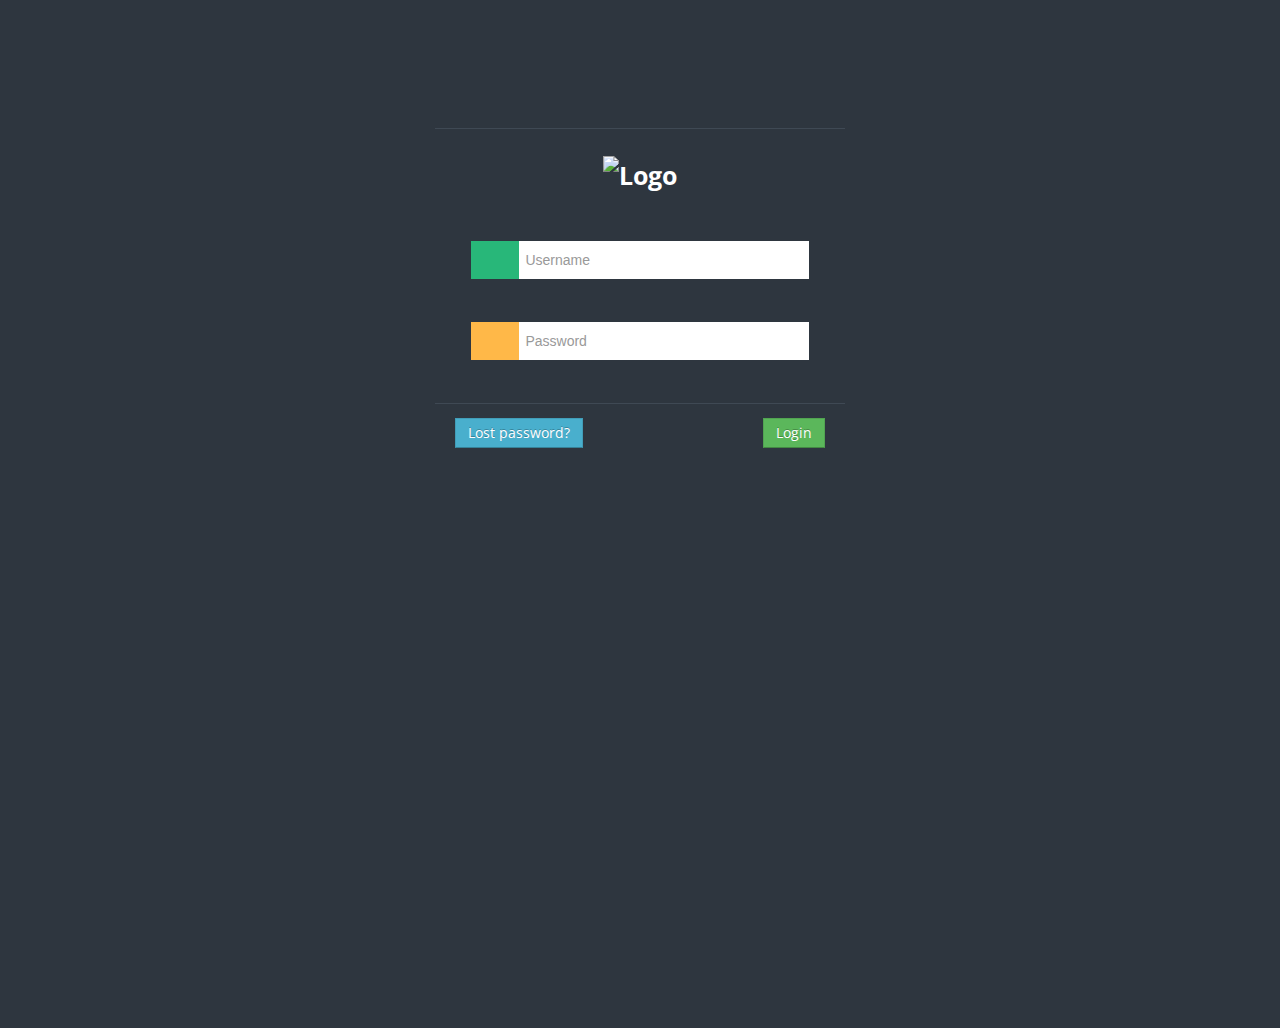
==== web/login.html @ 4a0882d2 "push" ====
<!DOCTYPE html>
<html lang="en">

<head>
    <title>Matrix Admin</title><meta charset="UTF-8" />
    <meta name="viewport" content="width=device-width, initial-scale=1.0" />
    <link rel="stylesheet" href="css/bootstrap.min.css" />
    <link rel="stylesheet" href="css/bootstrap-responsive.min.css" />
    <link rel="stylesheet" href="css/matrix-login.css" />
    <link href='http://fonts.googleapis.com/css?family=Open+Sans:400,700,800' rel='stylesheet' type='text/css'>

</head>
<body>
<div id="loginbox">
    <form id="loginform" class="form-vertical" action="index.html">
        <div class="control-group normal_text"> <h3><img src="img/logo.png" alt="Logo" /></h3></div>
        <div class="control-group">
            <div class="controls">
                <div class="main_input_box">
                    <span class="add-on bg_lg"><i class="icon-user"> </i></span><input type="text" placeholder="Username" />
                </div>
            </div>
        </div>
        <div class="control-group">
            <div class="controls">
                <div class="main_input_box">
                    <span class="add-on bg_ly"><i class="icon-lock"></i></span><input type="password" placeholder="Password" />
                </div>
            </div>
        </div>
        <div class="form-actions">
            <span class="pull-left"><a href="#" class="flip-link btn btn-info" id="to-recover">Lost password?</a></span>

            <span class="pull-right"><a type="submit" href="index.html" class="btn btn-success" /> Login</a></span>
        </div>
    </form>
    <form id="recoverform" action="#" class="form-vertical">
        <p class="normal_text">Enter your e-mail address below and we will send you instructions how to recover a password.</p>

        <div class="controls">
            <div class="main_input_box">
                <span class="add-on bg_lo"><i class="icon-envelope"></i></span><input type="text" placeholder="E-mail address" />
            </div>
        </div>

        <div class="form-actions">
            <span class="pull-left"><a href="#" class="flip-link btn btn-success" id="to-login">&laquo; Back to login</a></span>
            <span class="pull-right"><a class="btn btn-info"/>Reecover</a></span>
        </div>
    </form>
</div>

<script src="js/jquery.min.js"></script>
<script src="js/matrix.login.js"></script>
</body>

</html>
---- web/css/matrix-login.css ----
html, body {    width: 100%;    height: 100%;}
/*Bootstrap-overlay*/

body {
 overflow-x: hidden;
 margin-top: -10px;  font-family: 'Open Sans', sans-serif; font-size:12px; color:#666;
}
a{color:#666;}
a:hover, a:focus {
 text-decoration: none; color:#28b779;
}
.dropdown-menu .divider{ margin:4px 0px;}
.dropdown-menu{ min-width:180px;}
.dropdown-menu > li > a{ padding:3px 10px; color:#666; font-size:12px;}
.dropdown-menu > li > a i{ padding-right:3px;}
.userphoto img{ width:19px; height:19px;}
select, textarea, input[type="text"], input[type="password"], input[type="datetime"], input[type="datetime-local"], input[type="date"], input[type="month"], input[type="time"], input[type="week"], input[type="number"], input[type="email"], input[type="url"], input[type="search"], input[type="tel"], input[type="color"], .uneditable-input, .label, .dropdown-menu, .btn, .well, .progress, .table-bordered, .btn-group > .btn:first-child, .btn-group > .btn:last-child, .btn-group > .btn:last-child, .btn-group > .dropdown-toggle, .alert{ border-radius:0px;}
.btn, textarea, input[type="text"], input[type="password"], input[type="datetime"], input[type="datetime-local"], input[type="date"], input[type="month"], input[type="time"], input[type="week"], input[type="number"], input[type="email"], input[type="url"], input[type="search"], input[type="tel"], input[type="color"], .uneditable-input{ box-shadow:none;}
.progress, .progress-success .bar, .progress .bar-success, .progress-warning .bar, .progress .bar-warning, .progress-danger .bar, .progress .bar-danger, .progress-info .bar, .progress .bar-info, .btn, .btn-primary{background-image:none;}
.accordion-heading h5{ width:70%; }
.form-horizontal .form-actions{ padding-left:20px; }
#footer{ padding:10px; text-align:center;}
hr{ border-top-color:#dadada;}
.carousel{ margin-bottom:0px;}
.fl { float:left}
.fr {float:right}
.label-important, .badge-important{ background:#f74d4d;}

/*Metro Background color class*/
.bg_lb{ background:#27a9e3;}
.bg_db{ background:#2295c9;}
.bg_lg{ background:#28b779;}
.bg_dg{ background:#28b779;}
.bg_ly{ background:#ffb848;}
.bg_dy{ background:#da9628;}
.bg_ls{ background:#2255a4;}
.bg_lo{ background:#da542e;}
.bg_lr{ background:#f74d4d;}
.bg_lv{ background:#603bbc;}
.bg_lh{ background:#b6b3b3;}

body { background-color:#2E363F;    padding: 0;    margin-top:10%;}
#logo, #loginbox {    width: 32%;    margin-left: auto;    margin-right: auto;    position: relative;}
#logo img {  margin: 0 auto;    display: block;}
#loginbox { overflow: hidden !important;    text-align: left;    position: relative; }
#loginbox form{ width:100%; background:#2E363F; position:relative; top:0; left:0; }
#loginbox .form-actions { padding: 14px 20px 15px;}
#loginbox .form-actions .pull-left { margin-top:0px;}
#loginbox form#loginform { z-index: 200; display:block;}
#loginbox form#recoverform { z-index: 100;     display:none;}
#loginbox form#recoverform .form-actions {    margin-top: 10px;}
#loginbox .main_input_box { margin:0 auto; text-align:center; font-size:13px;}
#loginbox .main_input_box .add-on{  padding:9px 9px; *line-height:31px; vertical-align:top; color:#fff;  width:30px; display:inline-block;}
#loginbox .main_input_box input{ height:30px; vertical-align:top; border:0px; display:inline-block; width:75%; line-height:22px;  margin-bottom:3px;}
#loginbox .controls{ padding:0 20px;}
#loginbox .control-group{ padding:20px 0; margin-bottom:0px;}
.form-vertical, .form-actions {  margin-bottom: 0; background:none; border-top:1px solid #3f4954; }
#loginbox .normal_text{ padding:15px 10px; text-align:center; font-size:14px; line-height:20px; background:#2E363F; color:#fff; }
@media (max-width:800px){
#logo { width: 60%; }
#loginbox{ width:80%}
}
@media (max-width: 480px){
#logo { width: 40%; }
#loginbox{ width:90%}
#loginbox .control-group{ padding:8px 0; margin-bottom:0px;}
}
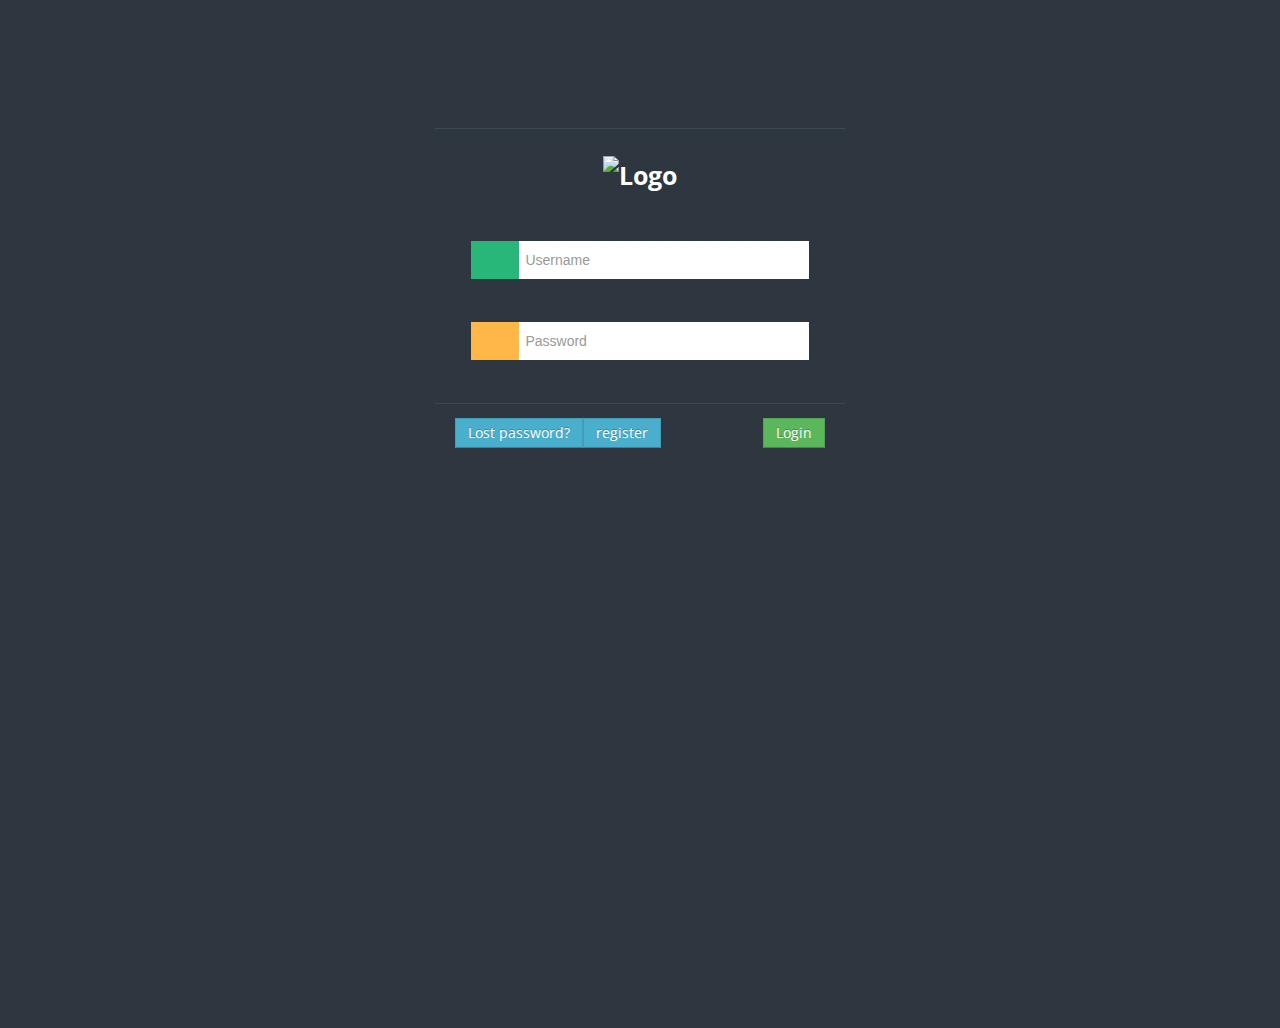
==== commit 00afacf7: "add register" ====
--- a/web/login.html
+++ b/web/login.html
@@ -2,7 +2,7 @@
 <html lang="en">
 
 <head>
-    <title>Matrix Admin</title><meta charset="UTF-8" />
+    <title>TaskList</title><meta charset="UTF-8" />
     <meta name="viewport" content="width=device-width, initial-scale=1.0" />
     <link rel="stylesheet" href="css/bootstrap.min.css" />
     <link rel="stylesheet" href="css/bootstrap-responsive.min.css" />
@@ -30,7 +30,7 @@
         </div>
         <div class="form-actions">
             <span class="pull-left"><a href="#" class="flip-link btn btn-info" id="to-recover">Lost password?</a></span>
-
+            <span class="pull-left"><a href="#" class="flip-link btn btn-info" id="to-register">register</a></span>
             <span class="pull-right"><a type="submit" href="index.html" class="btn btn-success" /> Login</a></span>
         </div>
     </form>
@@ -48,6 +48,24 @@
             <span class="pull-right"><a class="btn btn-info"/>Reecover</a></span>
         </div>
     </form>
+
+
+    <form id="registered" action="#" class="form-vertical" style="display: none">
+        <p class="normal_text">Enter your e-mail address below and we will send you instructions how to recover a password.</p>
+
+        <div class="controls">
+            <div class="main_input_box">
+                <span class="add-on bg_lo"><i class="icon-envelope"></i></span><input type="text" placeholder="username" />
+                <span class="add-on bg_lo"><i class="icon-envelope"></i></span><input type="password" placeholder="password" />
+                <span class="add-on bg_lo"><i class="icon-envelope"></i></span><input type="email" placeholder="E-mail address" />
+            </div>
+        </div>
+
+        <div class="form-actions">
+            <span class="pull-left"><a href="#" class="flip-link btn btn-success" id="back-login">&laquo; Back to login</a></span>
+            <span class="pull-right"><a class="btn btn-info"/>Reecover</a></span>
+        </div>
+    </form>
 </div>
 
 <script src="js/jquery.min.js"></script>
